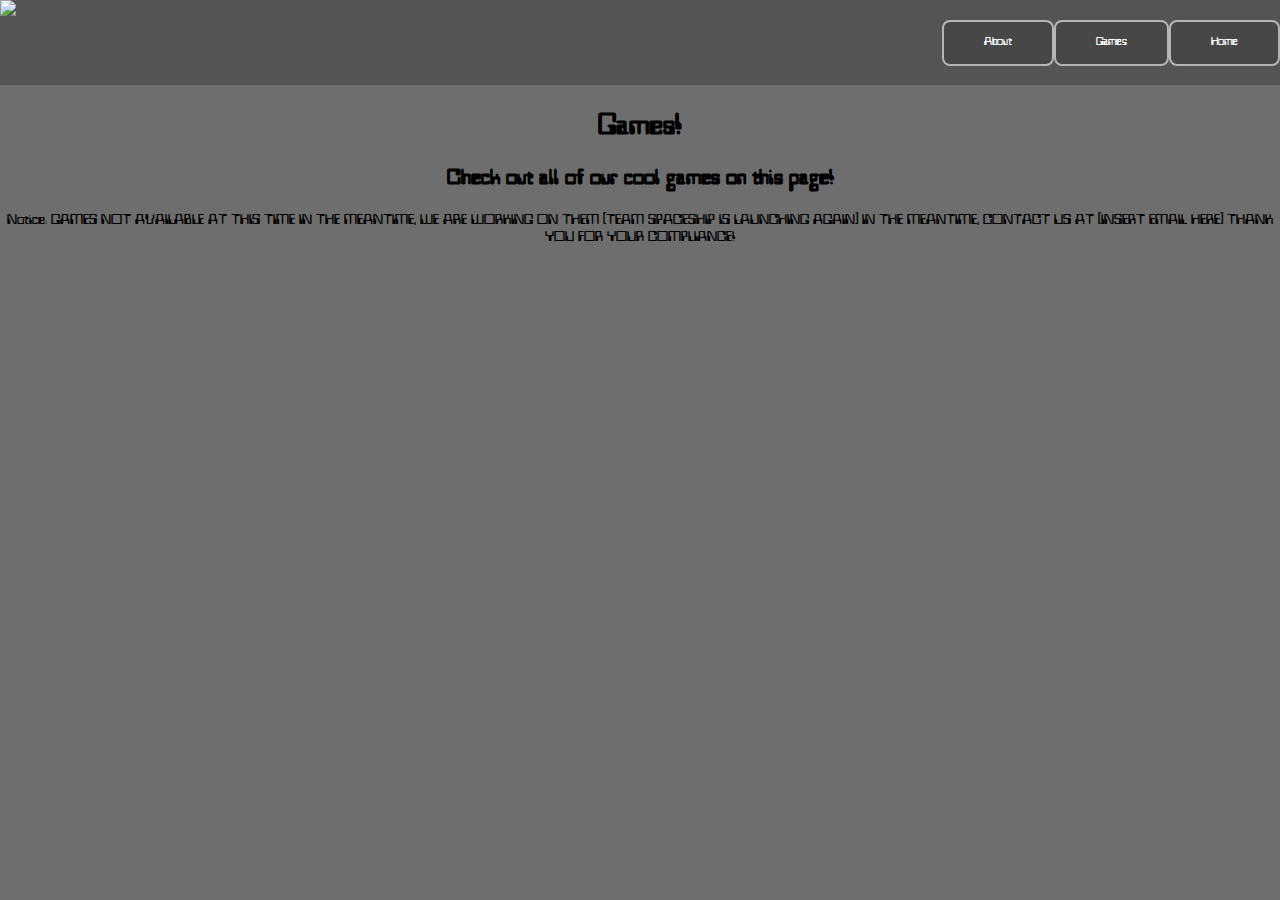
==== games.html @ 6082ddfb "Create games.html" ====
<!DOCTYPE html>
<html>
    <head>
        <meta charset="utf8">
        <title>LeWolf Studios</title>
        <script src="main.js"></script>
        <script src="global.js"></script>
        <link rel="stylesheet" href="main.css">
        <link rel="stylesheet" href="global.css">

        <script src="header.js"></script>
    </head>
    <body>
        <iframe
        class="header"
        src="header.html"
        width="100%" 
        height="85px"
        loading="eager"
        frameBorder="0"
        borderless>
            
        </iframe>
        <div id="body" align="center">
            <h1>Games!</h1>
            <h2>Check out all of our cool games on this page!</h2>
          <p>
            Notice: GAMES NOT AVAILABLE AT THIS TIME
            IN THE MEANTIME, WE ARE WORKING ON THEM
            [TEAM SPACESHIP IS LAUNCHING AGAIN]
            IN THE MEANTIME, CONTACT US AT
            [INSERT EMAIL HERE]
            THANK YOU FOR YOUR COMPLIANCE!
          </p>
        </div>
    </body>
</html>
---- main.css ----
html {
  background-color: #6e6e6e;
}

.header {
  position: sticky;
  position: -webkit-sticky;
  width: 100vw;
  top: 0px;
}
---- global.css ----
button {
  color: white;
  background-color: #474747;
  border: 2px solid #b5b5b5;
  padding: 1em 3em;
  text-align: center;
  text-decoration: none;
  display: inline-block;
  border-radius: 8px;
  cursor: pointer;
}

@font-face {
  font-family: "Westminster";
  src: url("./westminster.woff") format("woff")
}

button:hover {
  border: 2px solid #b0b0b0;
  background-color: #434343;
}

button:active {
  border: 2px solid #a6a6a6;
  background-color: #404040;
}

button:hover:active {
  border: 2px solid #a5a5a5;
  background-color: #383838;
}

p {
  font-family: "Westminster";
}

h1 {
  font-family: "Westminster";
}

h2 {
  font-family: "Westminster";
}

body {
  margin: 0px
}
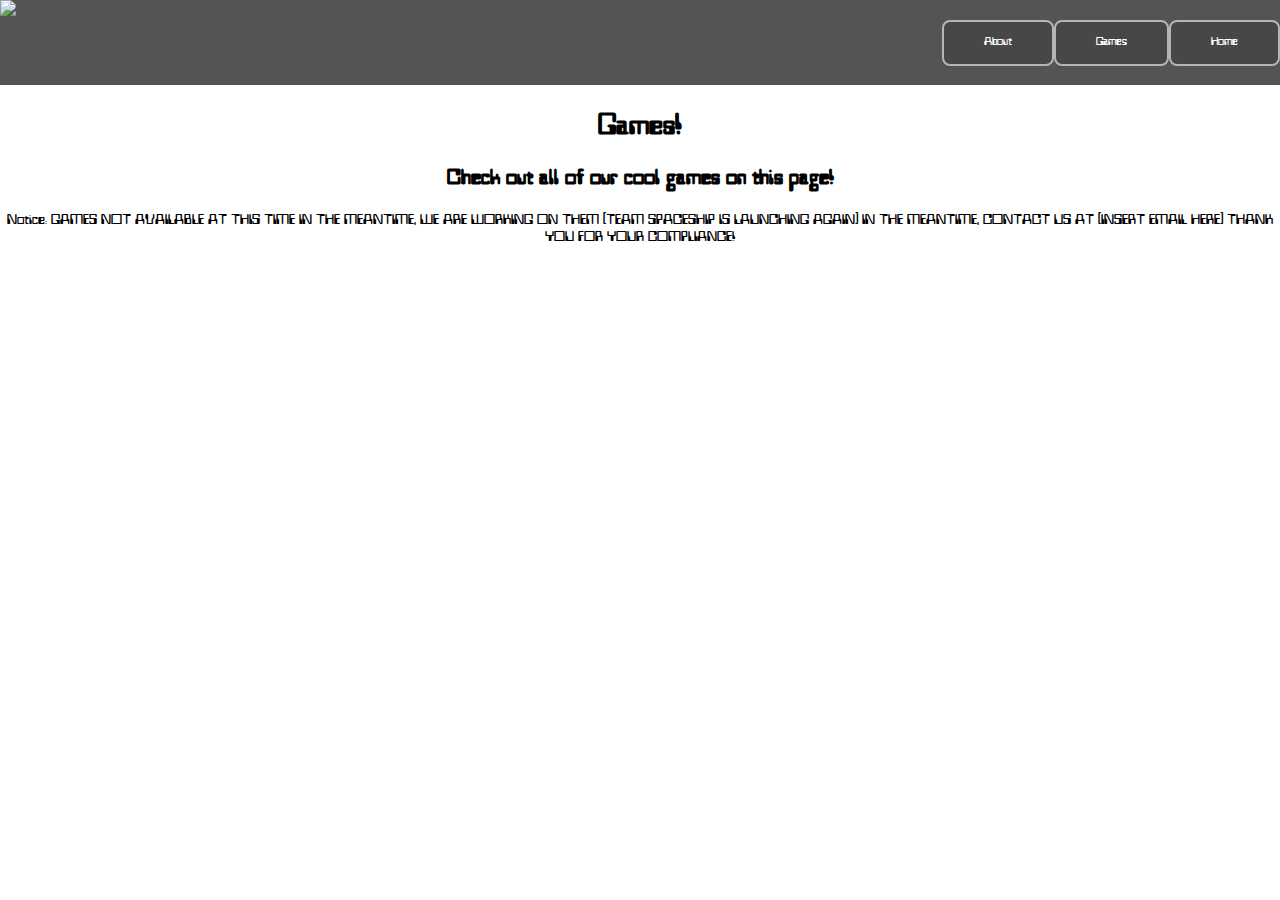
==== commit abe6be51: "Update games.html" ====
--- a/games.html
+++ b/games.html
@@ -5,7 +5,7 @@
         <title>LeWolf Studios</title>
         <script src="main.js"></script>
         <script src="global.js"></script>
-        <link rel="stylesheet" href="main.css">
+        <link rel="stylesheet" href="games.css">
         <link rel="stylesheet" href="global.css">
 
         <script src="header.js"></script>
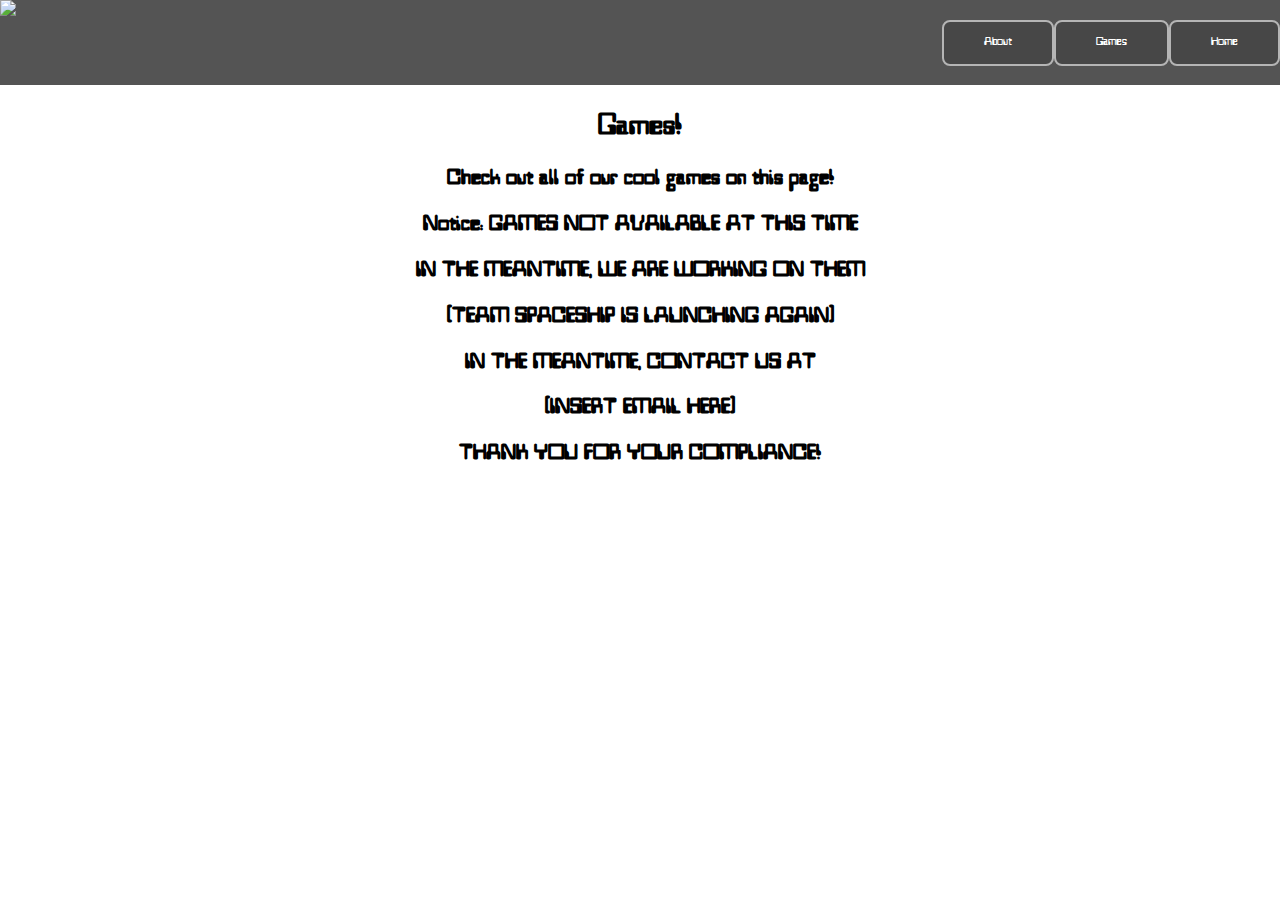
==== commit 3b796a50: "Update games.html" ====
--- a/games.html
+++ b/games.html
@@ -24,14 +24,24 @@
         <div id="body" align="center">
             <h1>Games!</h1>
             <h2>Check out all of our cool games on this page!</h2>
-          <p>
+          <h2>
             Notice: GAMES NOT AVAILABLE AT THIS TIME
+          </h2>
+          <h2>
             IN THE MEANTIME, WE ARE WORKING ON THEM
+          </h2>
+          <h2>
             [TEAM SPACESHIP IS LAUNCHING AGAIN]
+          </h2>
+          <h2>
             IN THE MEANTIME, CONTACT US AT
+          </h2>
+          <h2>
             [INSERT EMAIL HERE]
+          </h2>
+          <h2>
             THANK YOU FOR YOUR COMPLIANCE!
-          </p>
+          </h2>
         </div>
     </body>
 </html>
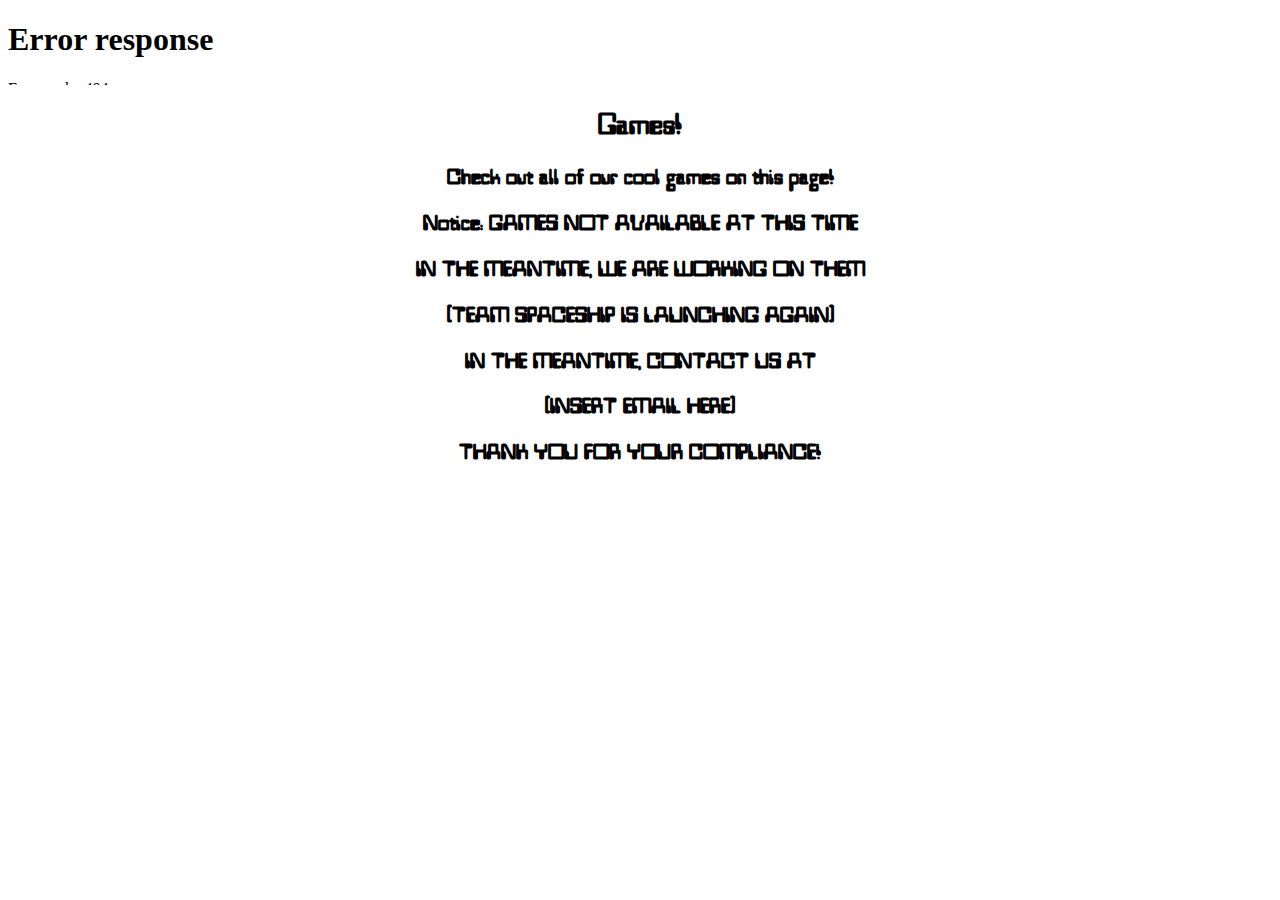
==== commit bfc4507f: "Update games.html" ====
--- a/games.html
+++ b/games.html
@@ -13,7 +13,7 @@
     <body>
         <iframe
         class="header"
-        src="header.html"
+        src="header2.html"
         width="100%" 
         height="85px"
         loading="eager"
